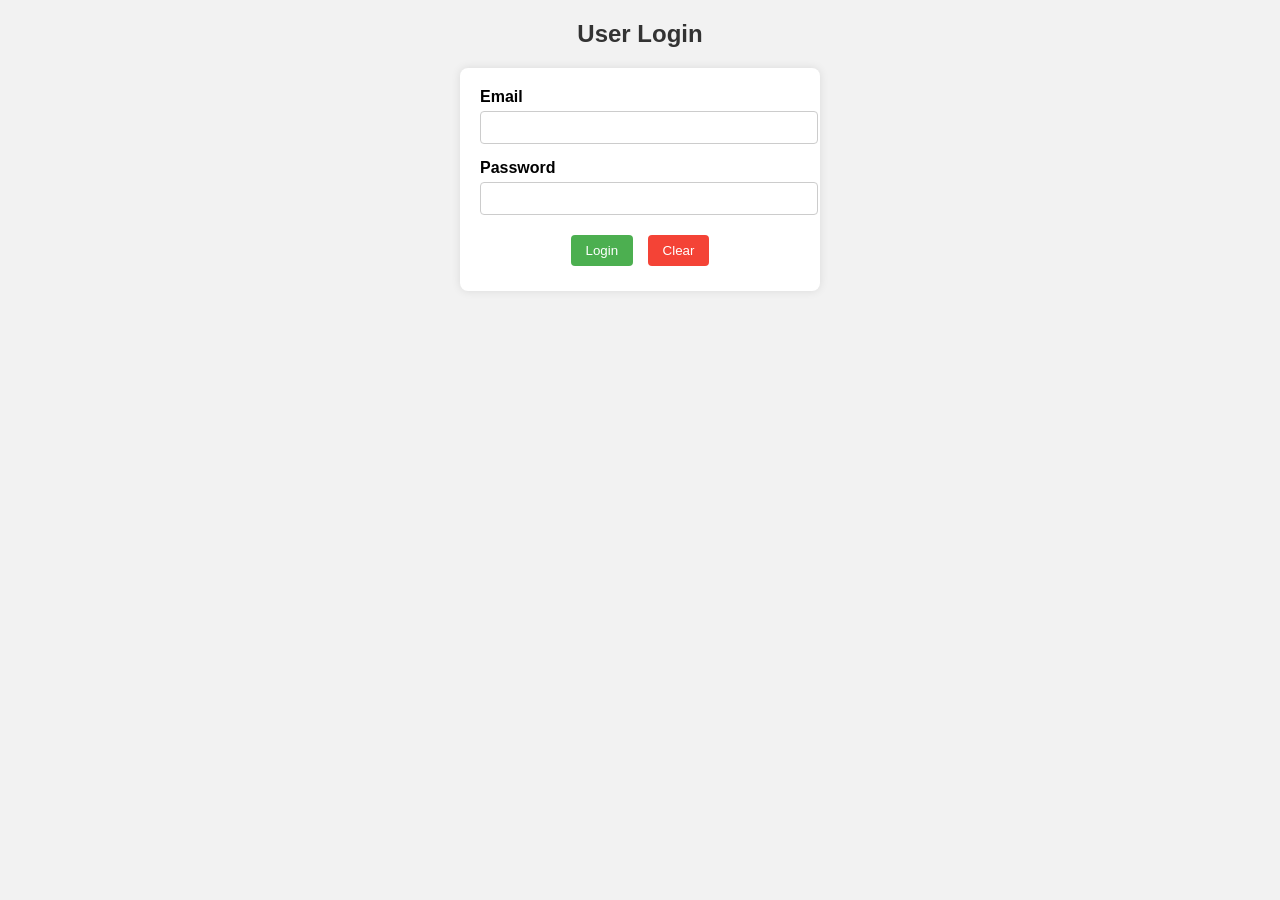
==== login.html @ c5a86bdd "Add files via upload" ====
<!DOCTYPE html>
<html>
<head>
    <title>Login Page</title>

    <style>
        body {
            font-family: Arial, sans-serif;
            background-color: #f2f2f2;
        }

        h2 {
            text-align: center;
            color: #333;
        }

        form {
            background-color: #ffffff;
            width: 320px;
            margin: auto;
            padding: 20px;
            border-radius: 8px;
            box-shadow: 0 0 10px rgba(0, 0, 0, 0.1);
        }

        label {
            font-weight: bold;
        }

        input[type="email"],
        input[type="password"] {
            width: 100%;
            padding: 8px;
            margin-top: 5px;
            margin-bottom: 15px;
            border: 1px solid #ccc;
            border-radius: 4px;
        }

        .buttons {
            text-align: center;
        }

        input[type="submit"],
        input[type="reset"] {
            padding: 8px 15px;
            border: none;
            border-radius: 4px;
            background-color: #4CAF50;
            color: white;
            cursor: pointer;
            margin: 5px;
        }

        input[type="reset"] {
            background-color: #f44336;
        }

        input[type="submit"]:hover,
        input[type="reset"]:hover {
            opacity: 0.8;
        }
    </style>
</head>

<body>

    <h2>User Login</h2>

    <form action="login.php" method="post">
        <label>Email</label>
        <input type="email" name="email" required>

        <label>Password</label>
        <input type="password" name="password" required>

        <div class="buttons">
            <input type="submit" value="Login">
            <input type="reset" value="Clear">
        </div>
    </form>

</body>
</html>
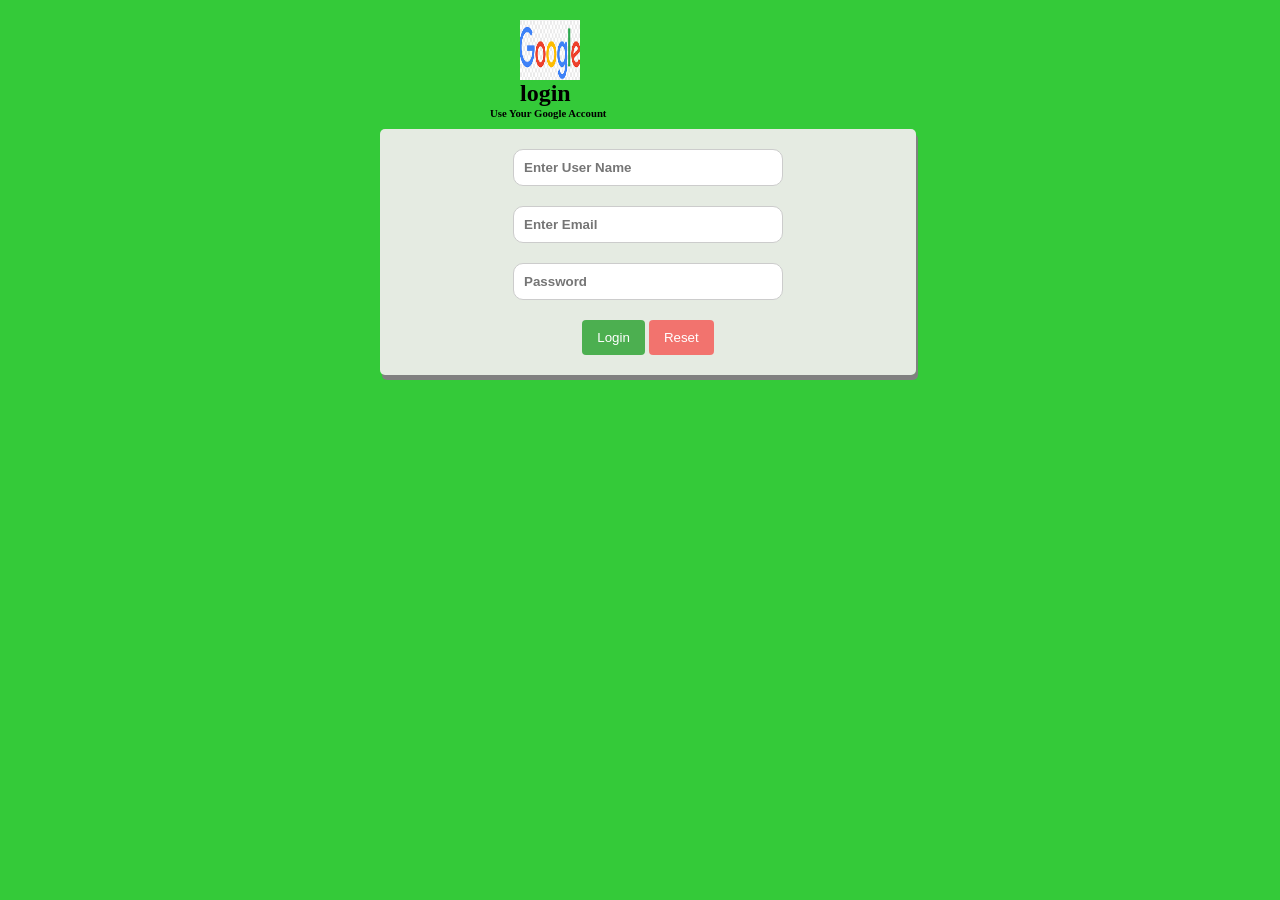
==== commit bdbf315e: "updated html files" ====
--- a/login.html
+++ b/login.html
@@ -1,84 +1,103 @@
-<!DOCTYPE html>
-<html>
-<head>
-    <title>Login Page</title>
-
-    <style>
-        body {
-            font-family: Arial, sans-serif;
-            background-color: #f2f2f2;
-        }
-
-        h2 {
-            text-align: center;
-            color: #333;
-        }
-
-        form {
-            background-color: #ffffff;
-            width: 320px;
-            margin: auto;
-            padding: 20px;
-            border-radius: 8px;
-            box-shadow: 0 0 10px rgba(0, 0, 0, 0.1);
-        }
-
-        label {
-            font-weight: bold;
-        }
-
-        input[type="email"],
-        input[type="password"] {
-            width: 100%;
-            padding: 8px;
-            margin-top: 5px;
-            margin-bottom: 15px;
-            border: 1px solid #ccc;
-            border-radius: 4px;
-        }
-
-        .buttons {
-            text-align: center;
-        }
-
-        input[type="submit"],
-        input[type="reset"] {
-            padding: 8px 15px;
-            border: none;
-            border-radius: 4px;
-            background-color: #4CAF50;
-            color: white;
-            cursor: pointer;
-            margin: 5px;
-        }
-
-        input[type="reset"] {
-            background-color: #f44336;
-        }
-
-        input[type="submit"]:hover,
-        input[type="reset"]:hover {
-            opacity: 0.8;
-        }
-    </style>
-</head>
-
-<body>
-
-    <h2>User Login</h2>
-
-    <form action="login.php" method="post">
-        <label>Email</label>
-        <input type="email" name="email" required>
-
-        <label>Password</label>
-        <input type="password" name="password" required>
-
-        <div class="buttons">
-            <input type="submit" value="Login">
-            <input type="reset" value="Clear">
-        </div>
-    </form>
-
-</body>
+<!DOCTYPE html>
+<html>
+<head>
+    <title>Login Page</title>
+    <link rel="icon" type="image/png" href="google.png">
+    <style>
+        body {
+    
+            background-color: rgb(52, 202, 57);
+            margin: 20px;
+        }
+        form {
+
+            position:relative;
+            left:25%;
+            margin:50px;
+            margin-top:10px;
+            background-color: rgba(242, 237, 237, 0.937);
+            padding: 20px;
+            border-radius: 5px;
+            box-shadow: 2px 5px grey;
+            width:40%;
+            text-align:center;
+            
+        }
+        
+        input[type="text"], input[type="email"], input[type="password"] {
+            width: 50%;
+            padding: 10px;
+            margin-bottom: 20px;
+            border: 1px solid #ccc;
+            border-radius: 10px;
+            font-weight:bold;
+        
+        }
+        input[type="text"]:hover,input[type="email"]:hover,input[type="password"]:hover{
+            border-color:green;
+            box-shadow:5px 2px 3px green;
+            background-color:greenyellow;
+        }
+        input[type="submit"] {
+            background-color: #4CAF50;
+            color: white;
+            padding: 10px 15px;
+            border: none;
+            border-radius: 4px;
+            cursor: pointer;
+        }
+        input[type="reset"]{
+            background-color:rgba(255, 0, 0, 0.508);
+            color: white;
+            padding: 10px 15px;
+            border: none;
+            border-radius: 4px;
+            cursor: pointer;
+        }
+        input[type="submit"]:hover {
+            background-color: #09e714;
+            border:1px solid black;
+            box-shadow:2px 5px grey;
+        }
+        input[type="reset"]:hover{
+            background-color: rgb(241, 8, 8);
+            border:1px solid black;
+            box-shadow:2px 5px grey;
+        }
+        h2{
+            padding-left:500px;
+            margin-top:0;
+            margin-bottom: 0;
+    
+        }
+        h6{
+          padding-left:470px;
+            margin-top:0;
+            margin-bottom: 0;  
+        }
+        img{
+            padding-left:500px;
+            margin-bottom:0;
+            display: block;
+            
+
+        }
+    </style>
+    
+</head>
+<body>
+    <img src="google.png" width=60px height=60px>
+<h2>login</h2>
+<h6>Use Your Google Account</h6>
+<form action="login.php" method="post">
+    
+    <input type="text" id="name" name="name" required placeholder="Enter User Name">
+    <input type="email" id="email" name="email" required placeholder="Enter Email">
+    <input type="password" id="password" name="password" required placeholder="Password">
+     <div>
+    <input type="submit" value="Login" name="submit">
+    <input type="reset" value="Reset" name="reset">
+    </div>
+</form>
+</body>
 </html>
